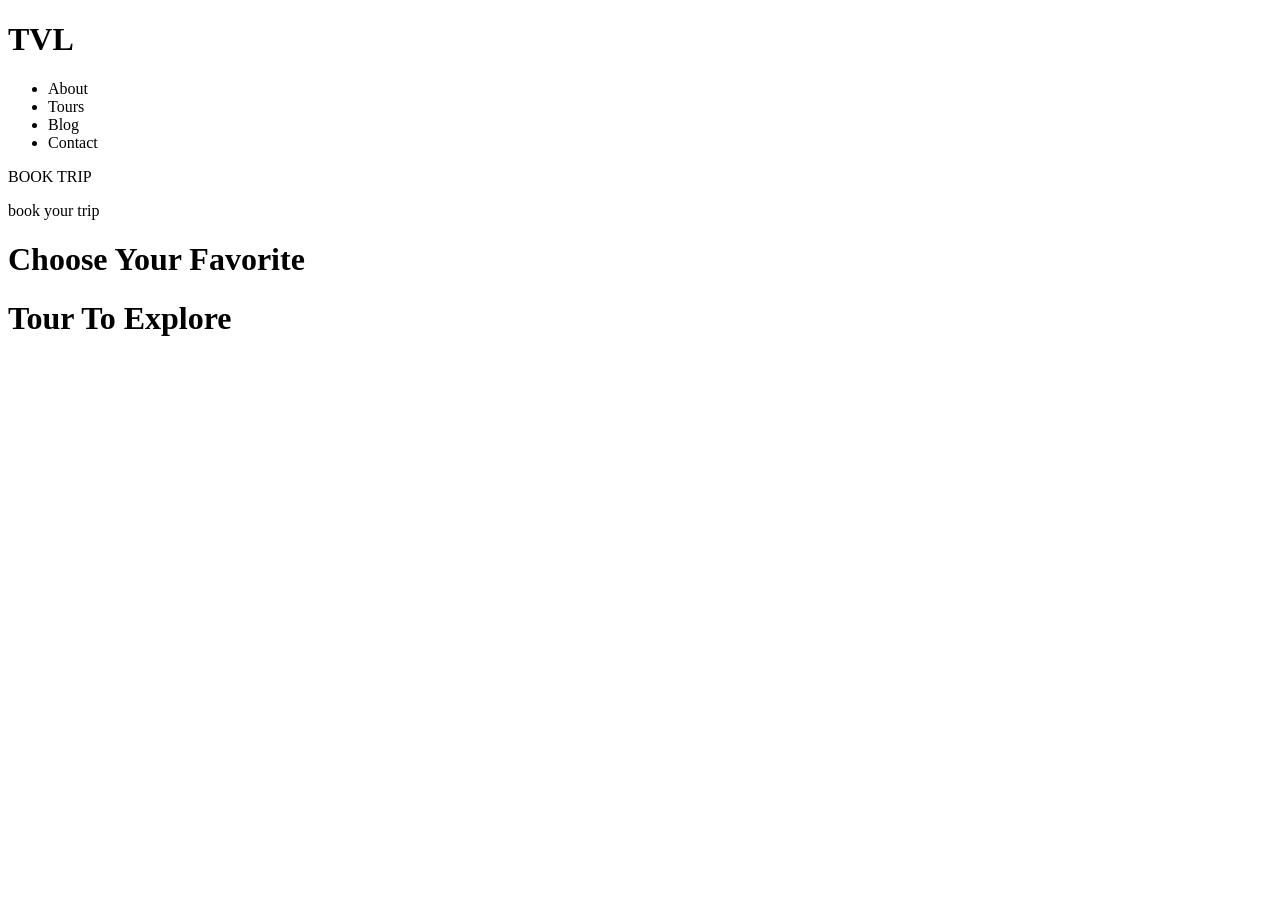
==== index.html @ 2342273d "sayt" ====
<!DOCTYPE html>
<html lang="en">
<head>
    <meta charset="UTF-8">
    <title>Travel</title>
    <link rel="stylesheet" href="css/bootstrap-grid.min.css">
    <link rel="stylesheet" href="css/bootstrap-reboot.min.css">
    <link rel="stylesheet" href="sass/sass.min.css">
</head>
<body>
<header class="apple">
    <div class="apple_div">
        <div class="apple_div1">
            <div class="apple_div3">
                <h1>TVL</h1>
                <div class="apple_div2">
                    <ul>
                        <li>About</li>
                        <li>Tours</li>
                        <li>Blog</li>
                        <li>Contact</li>
                    </ul>
                    <p>BOOK TRIP</p>
                </div>
            </div>
        </div>
    </div>
    <div class="apple_div4">
        <div class="container">
            <div class="apple_div5">
                <p>book your trip</p>
                <h1>Choose Your Favorite</h1>
                <h1>Tour To Explore</h1>
            </div>
        </div>
    </div>

</header>
</body>
</html>
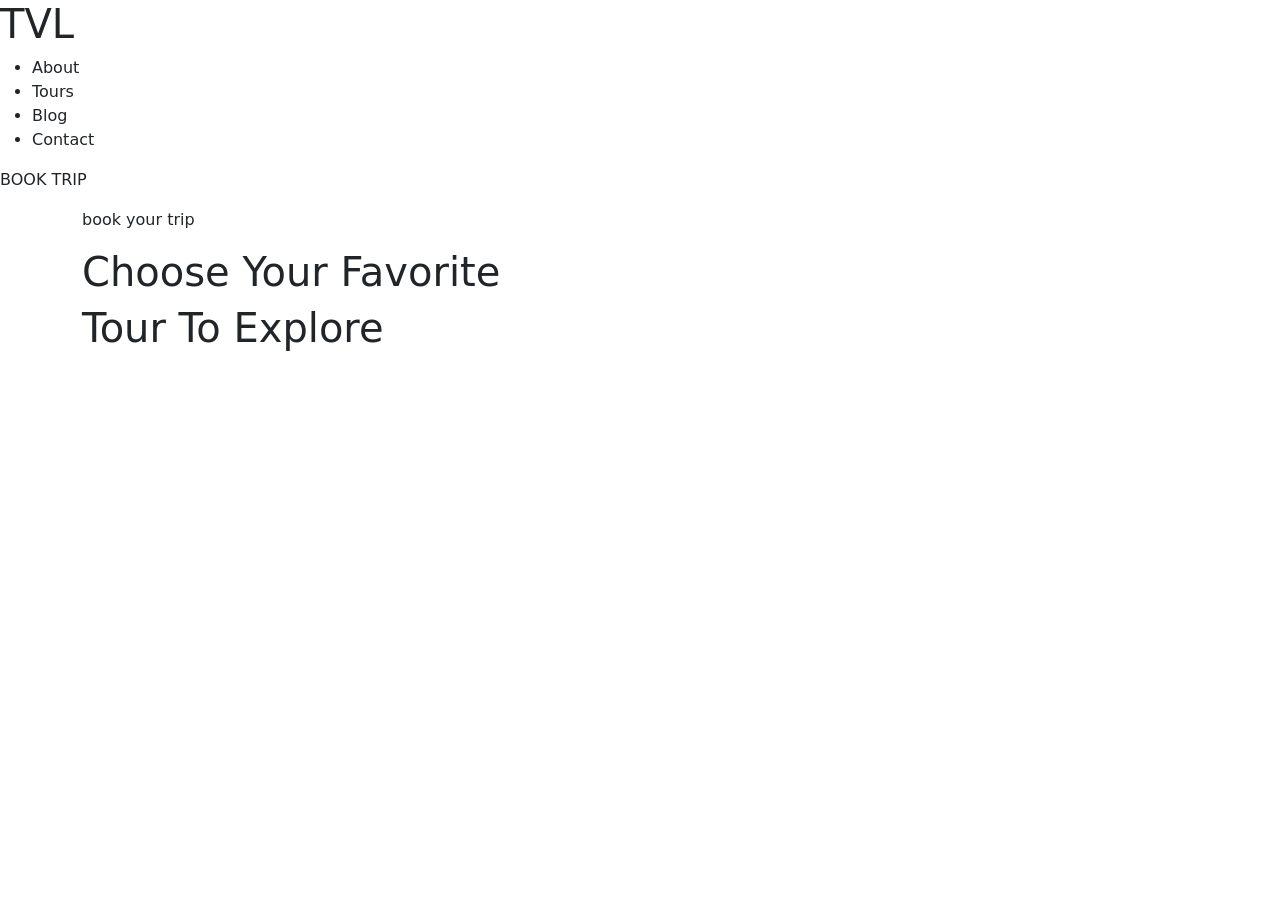
==== commit c34e4c38: "sayt" ====
--- a/index.html
+++ b/index.html
@@ -3,9 +3,9 @@
 <head>
     <meta charset="UTF-8">
     <title>Travel</title>
-    <link rel="stylesheet" href="css/bootstrap-grid.min.css">
-    <link rel="stylesheet" href="css/bootstrap-reboot.min.css">
-    <link rel="stylesheet" href="sass/sass.min.css">
+    <link rel="stylesheet" href="travel/src/css/bootstrap-reboot.min.css">
+    <link rel="stylesheet" href="travel/src/css/bootstrap-grid.min.css">
+    <link rel="stylesheet" href="travel/src/sass/sass.sass">
 </head>
 <body>
 <header class="apple">
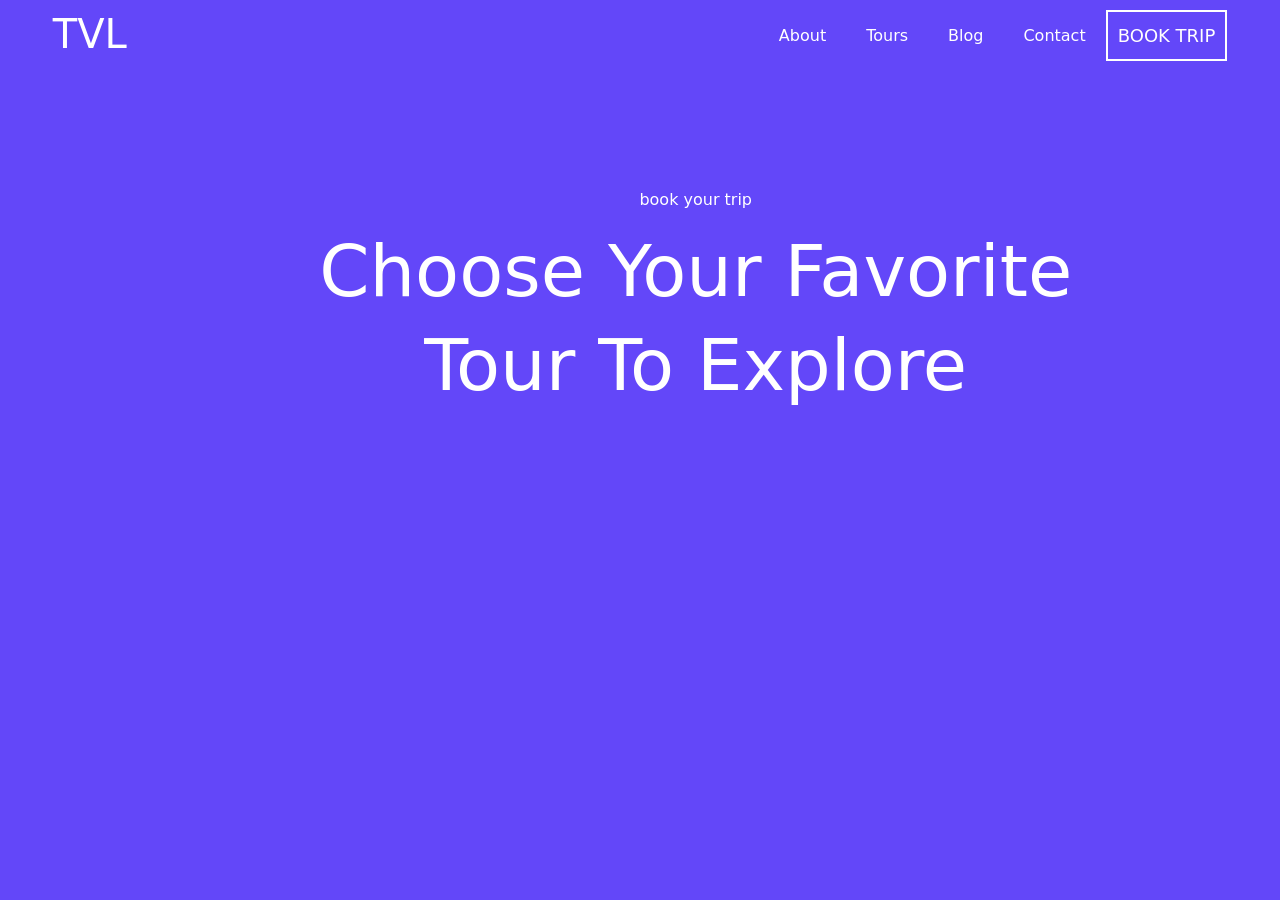
==== commit d8292eb4: "sayt" ====
--- a/index.html
+++ b/index.html
@@ -5,7 +5,7 @@
     <title>Travel</title>
     <link rel="stylesheet" href="travel/src/css/bootstrap-reboot.min.css">
     <link rel="stylesheet" href="travel/src/css/bootstrap-grid.min.css">
-    <link rel="stylesheet" href="travel/src/sass/sass.sass">
+    <link rel="stylesheet" href="travel/src/sass/sass.min.css">
 </head>
 <body>
 <header class="apple">
--- a/travel/src/sass/sass.min.css
+++ b/travel/src/sass/sass.min.css
@@ -0,0 +1 @@
+*{margin:0;padding:0;box-sizing:border-box}.apple{position:relative;background-color:#6347f9;height:100vh}.apple_div1,.apple_div1 ul,.apple_div2{display:flex;justify-content:space-around;align-items:center}.apple_div2 p{border:2px solid #fff;padding:10px;font-size:18px}.apple_div1{color:#fff}.apple_div1 ul li{list-style:none;margin:0 20px}.apple_div3{display:flex;justify-content:space-between;margin-top:10px}.apple_div3 h1{margin-right:600px}.apple_div4{position:absolute;top:188px;left:24%}.apple_div5{text-align:center;color:#fff;margin-bottom:10px}.apple_div5 h1{font-size:4.5rem}
